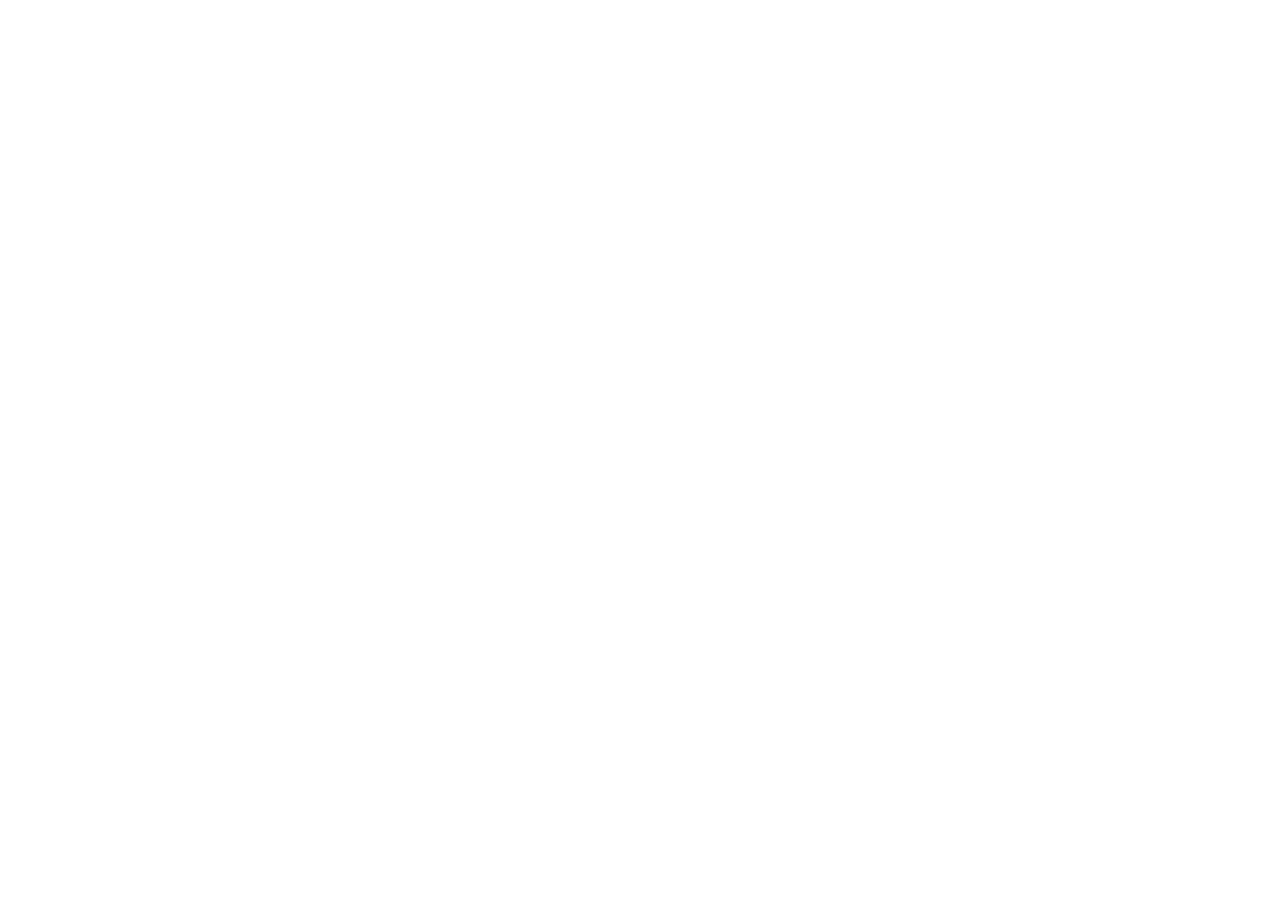
==== zenart-ass/index.html @ 64600ec1 "zenart assessment" ====
<!doctype html><html lang=""><head><meta charset="utf-8"><meta http-equiv="X-UA-Compatible" content="IE=edge"><meta name="viewport" content="width=device-width,initial-scale=1"><link rel="icon" href="/favicon.ico"><title>zenart-assessment</title><script defer="defer" src="/js/chunk-vendors.4248855a.js"></script><script defer="defer" src="/js/app.452b6c09.js"></script><link href="/css/app.74f4d026.css" rel="stylesheet"></head><body><noscript><strong>We're sorry but zenart-assessment doesn't work properly without JavaScript enabled. Please enable it to continue.</strong></noscript><div id="app"></div></body></html>
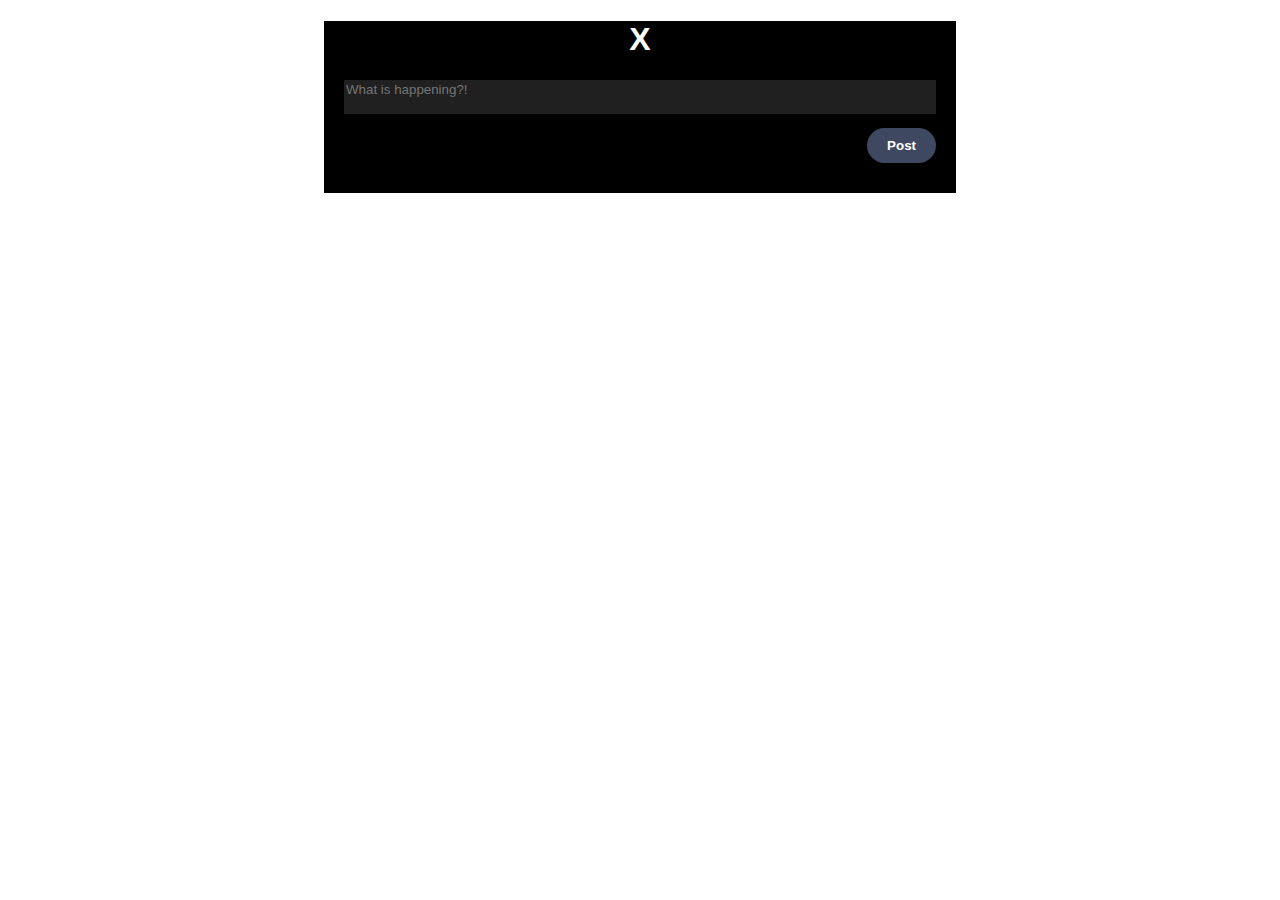
==== commit 8723ae5c: "Edit configuration" ====
--- a/zenart-ass/index.html
+++ b/zenart-ass/index.html
@@ -1 +1 @@
-<!doctype html><html lang=""><head><meta charset="utf-8"><meta http-equiv="X-UA-Compatible" content="IE=edge"><meta name="viewport" content="width=device-width,initial-scale=1"><link rel="icon" href="/favicon.ico"><title>zenart-assessment</title><script defer="defer" src="/js/chunk-vendors.4248855a.js"></script><script defer="defer" src="/js/app.452b6c09.js"></script><link href="/css/app.74f4d026.css" rel="stylesheet"></head><body><noscript><strong>We're sorry but zenart-assessment doesn't work properly without JavaScript enabled. Please enable it to continue.</strong></noscript><div id="app"></div></body></html>+<!doctype html><html lang=""><head><meta charset="utf-8"><meta http-equiv="X-UA-Compatible" content="IE=edge"><meta name="viewport" content="width=device-width,initial-scale=1"><link rel="icon" href="/zenart-ass/favicon.ico"><title>zenart-assessment</title><script defer="defer" src="/zenart-ass/js/chunk-vendors.a8ee5778.js"></script><script defer="defer" src="/zenart-ass/js/app.452b6c09.js"></script><link href="/zenart-ass/css/app.74f4d026.css" rel="stylesheet"></head><body><noscript><strong>We're sorry but zenart-assessment doesn't work properly without JavaScript enabled. Please enable it to continue.</strong></noscript><div id="app"></div></body></html>--- a/zenart-ass/css/app.74f4d026.css
+++ b/zenart-ass/css/app.74f4d026.css
@@ -0,0 +1 @@
+.xpost-container{display:flex;flex-direction:column;align-items:flex-end;margin:20px}.xpost-container_row{width:100%;text-align:right}.xpost-container textarea{color:#fff;background-color:#202020;font-family:Avenir,Helvetica,Arial,sans-serif;border:0;outline:none;height:auto;width:100%;resize:none;box-sizing:border-box}.xpost-container button{background-color:#2962ff;color:#fff;font-weight:700;border:0;border-radius:20px;padding:10px 20px;margin:10px 0 10px 10px}.xpost-container button.disabled{background-color:#3f4861}.xposts-container{display:flex;flex-direction:row;align-items:flex-end;flex-wrap:wrap;margin:20px;text-align:left}.xposts-container_row{width:100%}.xposts-container_buttons{text-align:right}.xposts-container button{background-color:#575757;color:#fff;font-weight:700;border:0;border-radius:10px;padding:5px 10px;margin:10px 0 10px 10px}.xposts-container button.liked{background-color:#e40072}.xposts-container textarea{display:none;color:#fff;background-color:#202020;font-family:Avenir,Helvetica,Arial,sans-serif;height:auto;width:100%;margin:5px;resize:none;border:0;outline:none;box-sizing:border-box}.xposts-container .hidden{display:none}.xposts-container .visible{display:inherit}#app,h1[data-v-2a1c9fb6]{color:#fff}#app{font-family:Avenir,Helvetica,Arial,sans-serif;-webkit-font-smoothing:antialiased;-moz-osx-font-smoothing:grayscale;text-align:center;margin-top:60px;background-color:#000;width:50%;margin:0 auto}